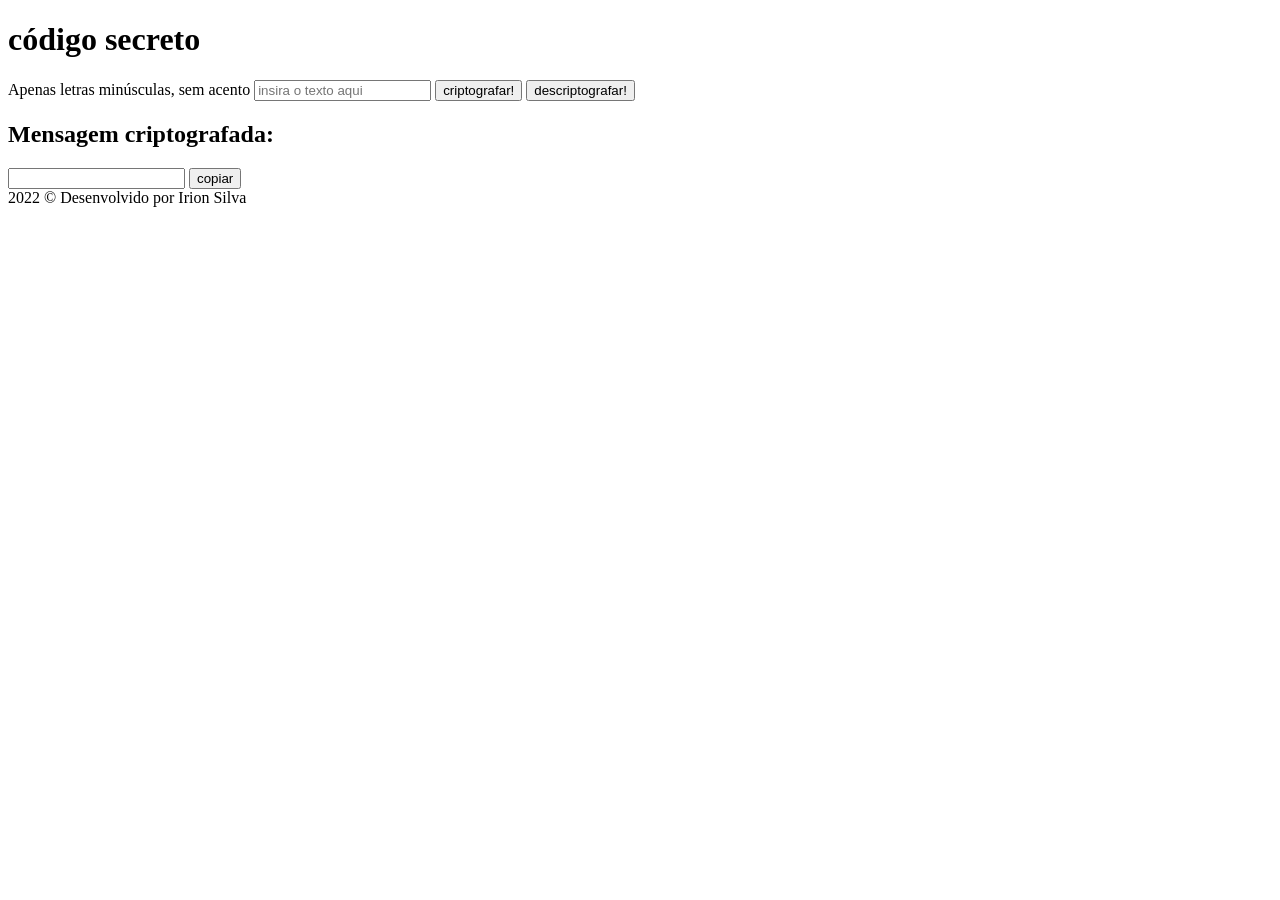
==== docs/index.html @ 9e86cd7d "some message" ====
<!DOCTYPE html>
<html lang="pt-br">
<head>
  <meta charset="UTF-8">
  <meta http-equiv="X-UA-Compatible" content="IE=edge">
  <meta name="viewport" content="width=device-width, initial-scale=1.0">
  <title>Codificador</title>
  <link rel="stylesheet" href="style.css">
</head>
<body>
  <h1 class="titulo">código secreto</h1>

  <main class="main">
    <section class="form box">
      <form action="">
        <label for="input-texto">Apenas letras minúsculas, sem acento</label>
        <input class="text-input" type="text" name="input-texto" id="input-texto" placeholder="insira o texto aqui">
        <input class="btn" type="submit" value="criptografar!" id="btn-cripto">
        <input class="btn" type="submit" value="descriptografar!" id="btn-descripto">
      </form>
    </section>
  
    <section class="msg box">
      <h2 id="">Mensagem criptografada:</h2>
      <input class="text-input" type="text" id="msg"></input>
      <input class="btn" type="submit" value="copiar" id="btn-copy">
    </section>
  </main>
  <footer>
    <div class="footer">
      <span>2022 &copy; Desenvolvido por Irion Silva </span>
    </div>
  </footer>
  <script src="script.js">Challenge-I/script.js</script>
</body>
</html>
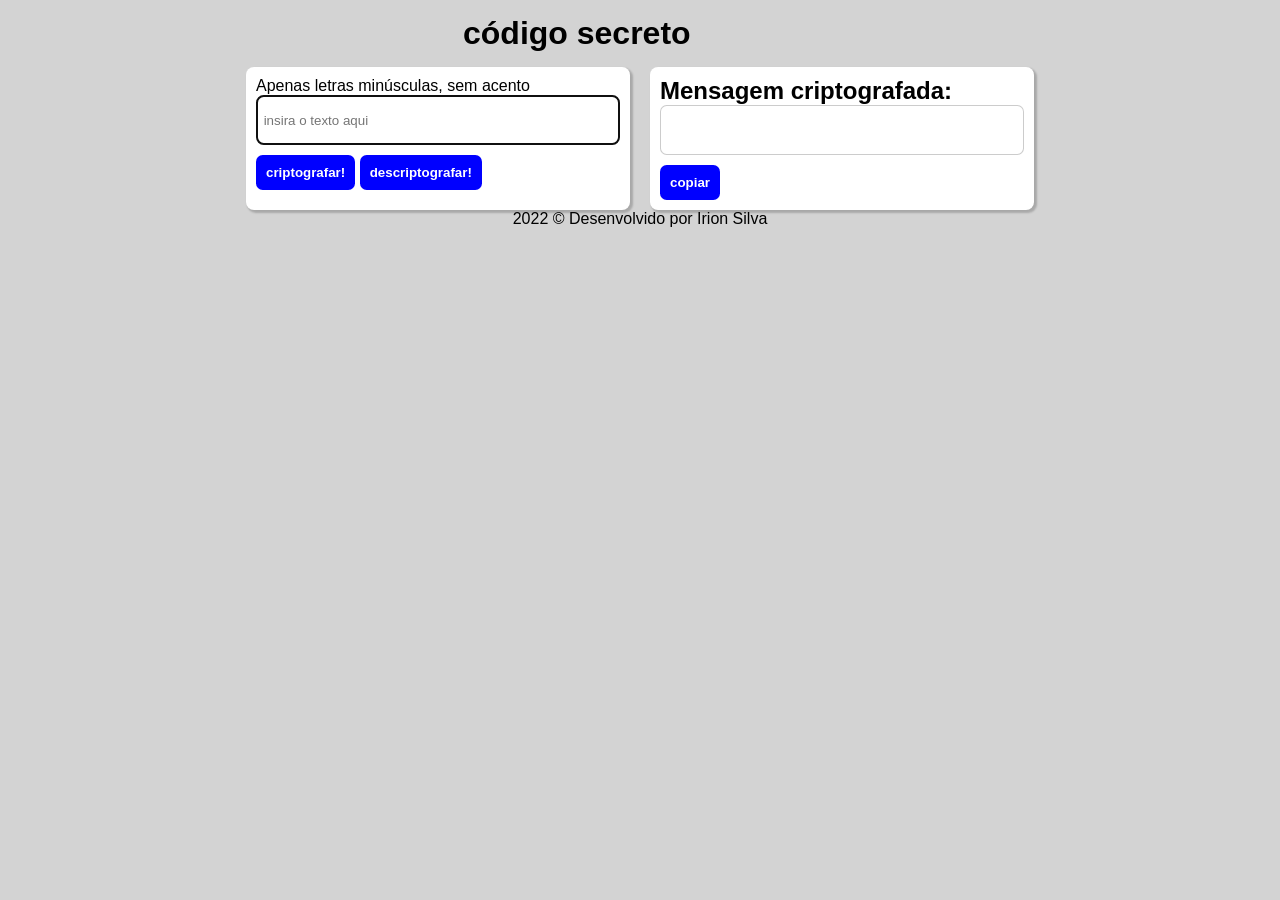
==== commit 3e902ca2: "new commit" ====
--- a/docs/index.html
+++ b/docs/index.html
@@ -5,7 +5,7 @@
   <meta http-equiv="X-UA-Compatible" content="IE=edge">
   <meta name="viewport" content="width=device-width, initial-scale=1.0">
   <title>Codificador</title>
-  <link rel="stylesheet" href="style.css">
+  <link rel="stylesheet" href="../style.css">
 </head>
 <body>
   <h1 class="titulo">código secreto</h1>
@@ -31,6 +31,6 @@
       <span>2022 &copy; Desenvolvido por Irion Silva </span>
     </div>
   </footer>
-  <script src="script.js">Challenge-I/script.js</script>
+  <script src="../script.js">Challenge-I/script.js</script>
 </body>
 </html>
--- a/style.css
+++ b/style.css
@@ -0,0 +1,54 @@
+* {
+  margin: 0;
+  padding: 0;
+  box-sizing: border-box;
+}
+
+body {
+  background-color: lightgray;
+  font-family: Verdana, Geneva, Tahoma, sans-serif;
+}
+
+.main, 
+footer {
+  width: 80vw;
+  margin: auto;
+  display: flex;
+  justify-content: center;
+}
+
+.titulo {
+  padding: 15px;
+  width: 30vw;
+  margin: auto;
+
+}
+
+.box {
+  padding: 10px;
+  margin: 0 10px 0 10px;
+  box-shadow: 2px 2px 2px 1px rgba(0, 0, 0, 0.2);
+  background-color: white;
+  border-radius: 0.5em;
+  width: 30vw;
+  height: auto;
+}
+
+.btn {
+  border: 0;
+  color: white;
+  font-weight: bold;
+  background-color: blue;
+  padding: 10px;
+  margin-top: 10px;
+  border-radius: 0.5em;
+}
+
+.text-input {
+  border-radius: 0.5em;
+  border: 1px solid rgba(0, 0, 0, 0.2);
+  display: block;
+  padding: 0.5em;
+  width: 100%;
+  height: 50px;
+}
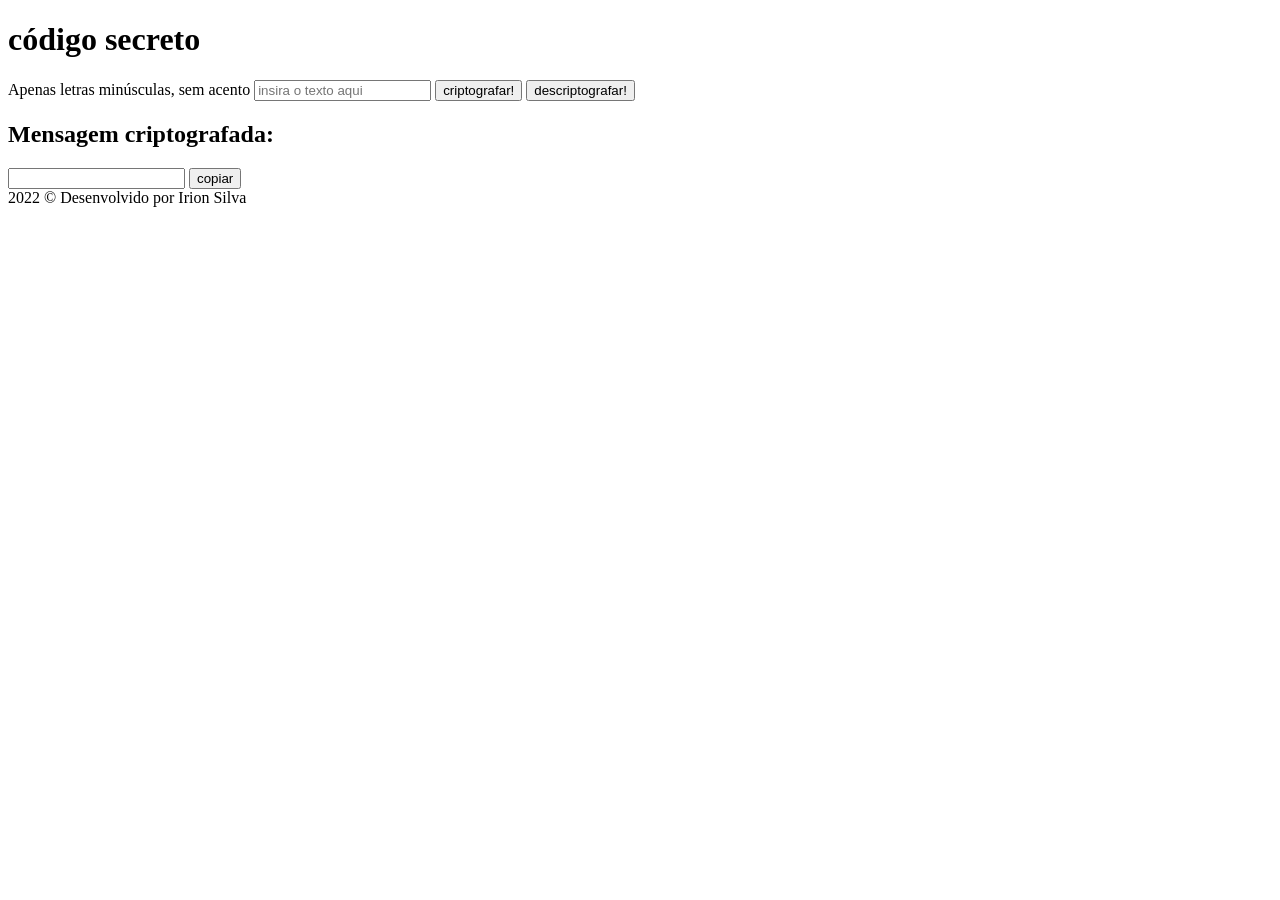
==== commit fa27b68f: "new commit" ====
--- a/docs/index.html
+++ b/docs/index.html
@@ -5,7 +5,7 @@
   <meta http-equiv="X-UA-Compatible" content="IE=edge">
   <meta name="viewport" content="width=device-width, initial-scale=1.0">
   <title>Codificador</title>
-  <link rel="stylesheet" href="../style.css">
+  <link rel="stylesheet" href="../Challenge-I/style.css">
 </head>
 <body>
   <h1 class="titulo">código secreto</h1>
@@ -31,6 +31,6 @@
       <span>2022 &copy; Desenvolvido por Irion Silva </span>
     </div>
   </footer>
-  <script src="../script.js">Challenge-I/script.js</script>
+  <script src="../Challenge-I/script.js">Challenge-I/script.js</script>
 </body>
 </html>
